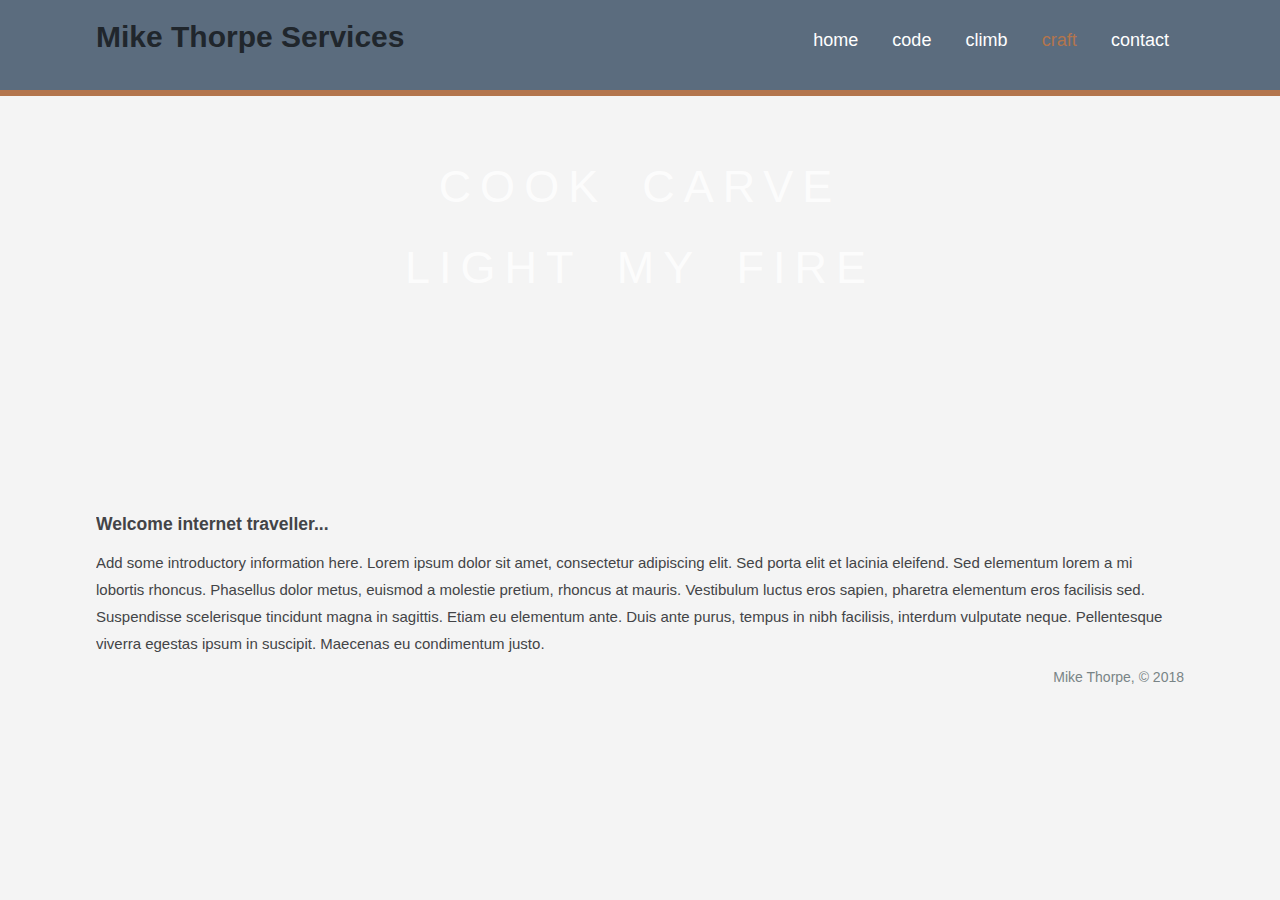
==== bushcraft.html @ be9e7a86 "Added additional pages and styling" ====
<!DOCTYPE html>

<!--
    Mike Thorpe 17-06-2018
    We use HTML5 sematic elements for this page:
    <header>, <nav>, <section>, <article>, <footer>
    See https://www.w3schools.com/html/html5_semantic_elements.asp
    for more details

    Try to use only classes, html elements to specify CSS selectors if possible.
    This allows you to override them with ids if you're forced to make changes
    in a rush or for some part of the site that is unique.
-->

<html lang="en" dir="ltr">

<head>
  <meta charset="utf-8">
  <!-- Ensure that the width of the page is the width of the display device-->
  <meta name="viewport" content="width=device-width">
  <link rel="stylesheet" href="./css/styles.css" type="text/css">
  <title>Mike Thorpe | Home</title>
</head>

<body>

  <!-- Things that appears at the top of the page -->
  <header>

    <div class="container">
      <div class="branding">
        <h1>Mike Thorpe Services</h1>
      </div>


      <!-- nav bar items  go here within the header-->
      <!-- There's debate about whether or not they should be included in a
      list...going with the list for now as it's common place-->
      <nav>
        <ul>
          <li><a href="./index.html">home</a></li>
          <li><a href="./coding.html">code</a></li>
          <li><a href="./climb.html">climb</a></li>
          <li><a class="current-page" href="./bushcraft.html">craft</a></li>
          <li><a href="./contact.html">contact</a></li>
        </ul>
      </nav>

    </div>

  </header>

  <!-- The main section of the site (content) -->
  <section class="showcase" id="craftshowcase">
    <div class="container">
      <div class="textoverlay">
        <p>cook carve</p>
        <p>light my fire</p>
      </div>
    </div>
  </section>


  <!-- articles, blog posts etc-->
  <article class="welcome-content">
    <div class="container">

      <h3>Welcome internet traveller...</h3>

      <p>
        Add some introductory information here.
        Lorem ipsum dolor sit amet, consectetur adipiscing elit. Sed porta elit et lacinia eleifend. Sed elementum lorem a mi lobortis rhoncus. Phasellus dolor metus, euismod a molestie pretium, rhoncus at mauris. Vestibulum luctus eros sapien, pharetra
        elementum eros facilisis sed. Suspendisse scelerisque tincidunt magna in sagittis. Etiam eu elementum ante. Duis ante purus, tempus in nibh facilisis, interdum vulputate neque. Pellentesque viverra egestas ipsum in suscipit. Maecenas eu condimentum
        justo.
      </p>


    </div>



  </article>


  <!-- Things that appear at the bottom of the page - i.e. a footer bar -->
  <footer>
    <!-- some footer bar content -->
    <div class="container">
      <p>Mike Thorpe, &copy; 2018</p>
    </div>
  </footer>

</body>

</html>
---- css/styles.css ----
/*
Mike Thorpe 17-06-2018
*/

/*
global rules--------------------------------------------------------------------
*/

/*
apply no margin and padding to all elements
*/
* {
margin: 0;
padding: 0;
}

body {
  font-family: futura, helvetica, sans-serif;
  font-size: 15px;
  line-height: 1.8;
  /* light grey - makes reading easier on the eyes */
  background-color: #f4f4f4;

  color: #434447;


}

.container {

  /* Width of the container is 80% of the parent */
  width: 85%;
  /* prevent content overflowing out of div container */
  overflow: hidden;

  /* sets margin to be equal on both sides - centres the container in its'
  parent*/
  margin: auto;

}

/*
local rules---------------------------------------------------------------------

/*
  Center notes:
  * For block elements - set their margin to auto
  * For inline and inline block elements, set text-align to center in
    their parent
*/


/*
 header rules
 */

 header {

   background-color: #5B6C7E;

   /*border properties*/
   border-bottom: solid;
   border-width: 6px;
   border-bottom-color: #b3754d;

   padding-top: 10px;
   /* prevent header shrinking below content height when browser resized */
   min-height: 80px;
   overflow: auto;
 }

header .branding {
  display: inline-block;
  float: left;
}

header h1 {
  text-align: center;
  color: #20262c;
}

header .style-mt {
  font-weight: bold;
}

header nav {
  display: inline-block;
  font-weight: 400;
  float: right;
  margin-top: 14px;

}


header ul {
  text-align: center;
}

header li {
  padding-left: 15px;
  padding-right: 15px;
  display: inline-block;
  font-size: 18px;
  /*padding: 3px 3px 3px 3px;*/


}


header nav a {
  text-decoration: none;
  color: white;
}

/* hover effects for links in header */
header nav a:hover {
  color: #b3754d;
}

header .current-page {
  color: #b3754d;
}
/* showcase section rules */
.showcase {

  background-repeat: no-repeat;
  background-size: cover;

  width: 100%;
  min-height: 400px;

}

#homeshowcase {
  background-image: url("../images/lammermuir_2.jpg");
}

#climbshowcase {

}

#craftshowcase {
  background-image: url("../images/fire.jpg");
}

#contactshowcase {
  background-image: url("../images/table_tennis.jpeg");

}



.showcase .container {
  position: relative;
  top: 50px;
}

.showcase .container .textoverlay {
  font-size: 45px;
  font-weight: 500;
  color: white;
  text-transform: uppercase;
  text-align: center;
  word-spacing: 0.3em;
  letter-spacing: 0.2em;
  opacity: 0.8;
}

/* main article rules */
article {
margin-top: 13px;

}

article p {
  padding-top: 8px;
  padding-bottom: 8px;

}

/* footer rules */

footer {
  font-size: 14px;
}

footer .container {
  text-align: right;
}
footer .container p {
  color: #798486;
}
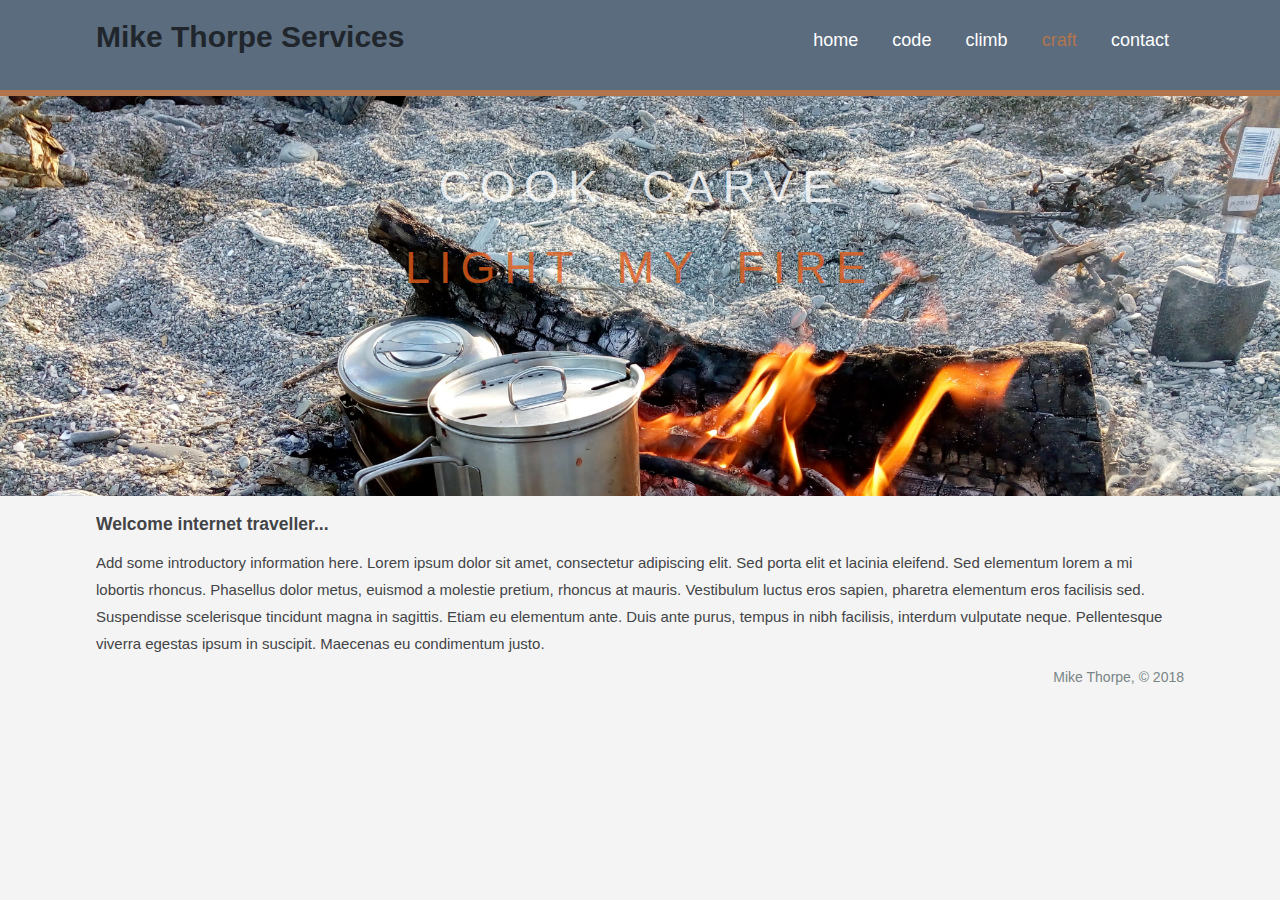
==== commit c50ad5f1: "fixed graphics and text in fire showcase" ====
--- a/bushcraft.html
+++ b/bushcraft.html
@@ -55,7 +55,7 @@
     <div class="container">
       <div class="textoverlay">
         <p>cook carve</p>
-        <p>light my fire</p>
+        <p><span id="light-red">light</span> <span id="my-orange">my</span> <span id="fire-yellow">fire</span></p>
       </div>
     </div>
   </section>
--- a/css/styles.css
+++ b/css/styles.css
@@ -131,21 +131,38 @@
 
 }
 
+/* showcase backgrounds - id dependent, unique to .html page */
 #homeshowcase {
-  background-image: url("../images/lammermuir_2.jpg");
+  background-image: url("../images/lammermuir.jpg");
+}
+
+#codeshowcase {
+  background-image: url("../images/code.jpg");
 }
 
 #climbshowcase {
-
+  background-image: url("../images/mountain.jpg");
 }
 
 #craftshowcase {
   background-image: url("../images/fire.jpg");
 }
 
+#light-red {
+  color: #e45e1b;
+}
+
+#my-orange {
+  color: #e45e1b;
+}
+
+#fire-yellow {
+  color: #e45e1b;
+
+}
+
 #contactshowcase {
-  background-image: url("../images/table_tennis.jpeg");
-
+  background-image: url("../images/caterpillar_bivvy.jpg");
 }
 
 
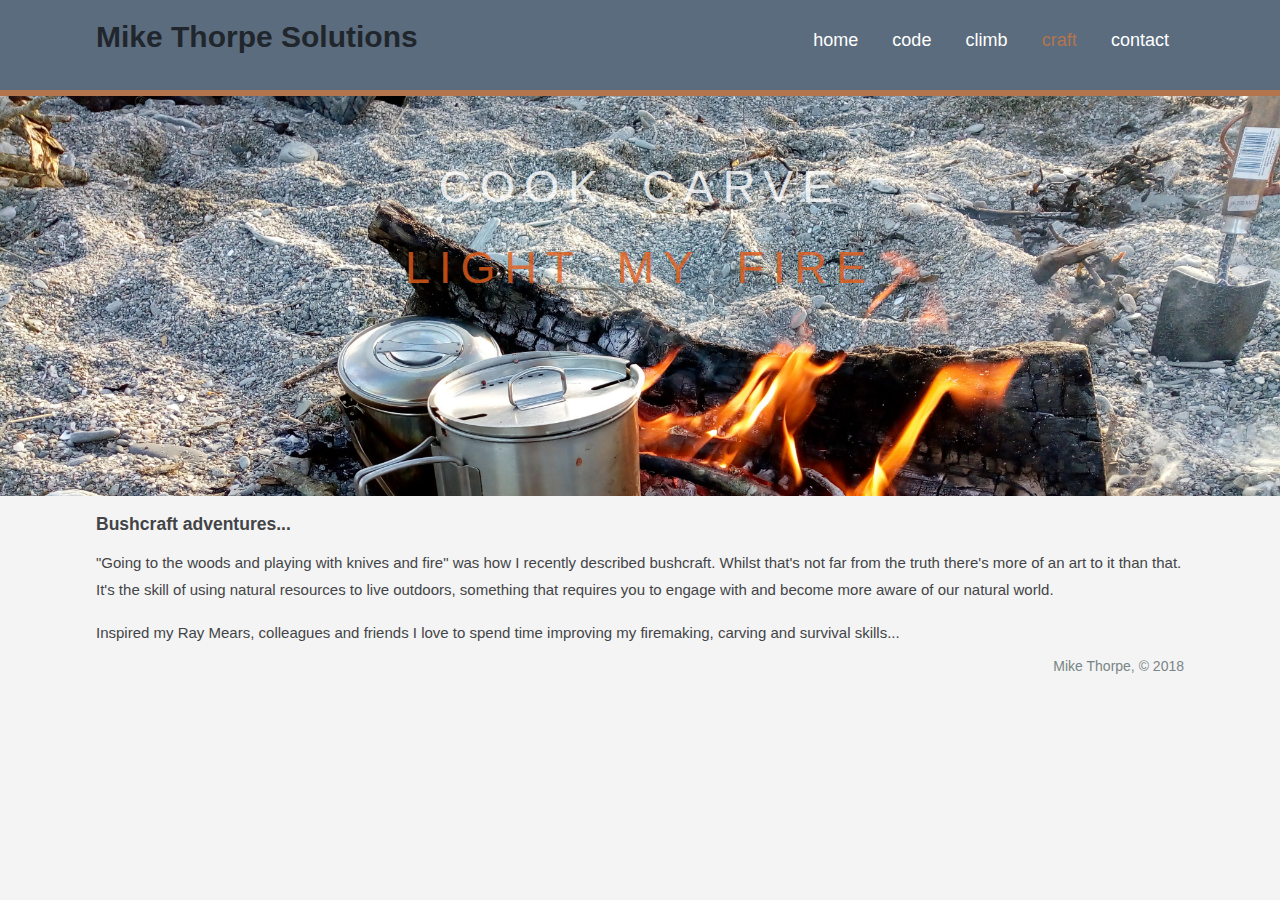
==== commit 4c264bfa: "Created text content" ====
--- a/bushcraft.html
+++ b/bushcraft.html
@@ -19,7 +19,7 @@
   <!-- Ensure that the width of the page is the width of the display device-->
   <meta name="viewport" content="width=device-width">
   <link rel="stylesheet" href="./css/styles.css" type="text/css">
-  <title>Mike Thorpe | Home</title>
+  <title>Mike Thorpe Solutions | Craft</title>
 </head>
 
 <body>
@@ -29,7 +29,7 @@
 
     <div class="container">
       <div class="branding">
-        <h1>Mike Thorpe Services</h1>
+        <h1>Mike Thorpe Solutions</h1>
       </div>
 
 
@@ -55,7 +55,7 @@
     <div class="container">
       <div class="textoverlay">
         <p>cook carve</p>
-        <p><span id="light-red">light</span> <span id="my-orange">my</span> <span id="fire-yellow">fire</span></p>
+        <p><span id="light-my-fire">light my fire</span></p>
       </div>
     </div>
   </section>
@@ -65,15 +65,19 @@
   <article class="welcome-content">
     <div class="container">
 
-      <h3>Welcome internet traveller...</h3>
+      <h3>Bushcraft adventures...</h3>
 
       <p>
-        Add some introductory information here.
-        Lorem ipsum dolor sit amet, consectetur adipiscing elit. Sed porta elit et lacinia eleifend. Sed elementum lorem a mi lobortis rhoncus. Phasellus dolor metus, euismod a molestie pretium, rhoncus at mauris. Vestibulum luctus eros sapien, pharetra
-        elementum eros facilisis sed. Suspendisse scelerisque tincidunt magna in sagittis. Etiam eu elementum ante. Duis ante purus, tempus in nibh facilisis, interdum vulputate neque. Pellentesque viverra egestas ipsum in suscipit. Maecenas eu condimentum
-        justo.
+        "Going to the woods and playing with knives and fire" was how I recently
+        described bushcraft. Whilst that's not far from the truth there's more
+        of an art to it than that. It's the skill of using natural resources
+        to live outdoors, something that requires you to engage with and become
+        more aware of our natural world.
       </p>
-
+      <p>
+        Inspired my Ray Mears, colleagues and friends I love to spend time improving
+        my firemaking, carving and survival skills...
+      </p>
 
     </div>
 
--- a/css/styles.css
+++ b/css/styles.css
@@ -129,40 +129,6 @@
   width: 100%;
   min-height: 400px;
 
-}
-
-/* showcase backgrounds - id dependent, unique to .html page */
-#homeshowcase {
-  background-image: url("../images/lammermuir.jpg");
-}
-
-#codeshowcase {
-  background-image: url("../images/code.jpg");
-}
-
-#climbshowcase {
-  background-image: url("../images/mountain.jpg");
-}
-
-#craftshowcase {
-  background-image: url("../images/fire.jpg");
-}
-
-#light-red {
-  color: #e45e1b;
-}
-
-#my-orange {
-  color: #e45e1b;
-}
-
-#fire-yellow {
-  color: #e45e1b;
-
-}
-
-#contactshowcase {
-  background-image: url("../images/caterpillar_bivvy.jpg");
 }
 
 
@@ -183,6 +149,40 @@
   opacity: 0.8;
 }
 
+/* showcase backgrounds and properties - id dependent, unique to .html page */
+#homeshowcase {
+  background-image: url("../images/lammermuir.jpg");
+}
+
+#codeshowcase {
+  background-image: url("../images/code.jpg");
+}
+
+#climbshowcase {
+  background-image: url("../images/mountain.jpg");
+}
+
+#craftshowcase {
+  background-image: url("../images/fire.jpg");
+}
+
+#light-my-fire {
+  color: #e45e1b;
+}
+
+#contactshowcase {
+  background-image: url("../images/caterpillar_bivvy.jpg");
+  color: green;
+}
+
+#contactshowcase p {
+  color: #e45e1b;
+}
+
+#contact-tagline {
+  font-size: 23px;
+}
+
 /* main article rules */
 article {
 margin-top: 13px;
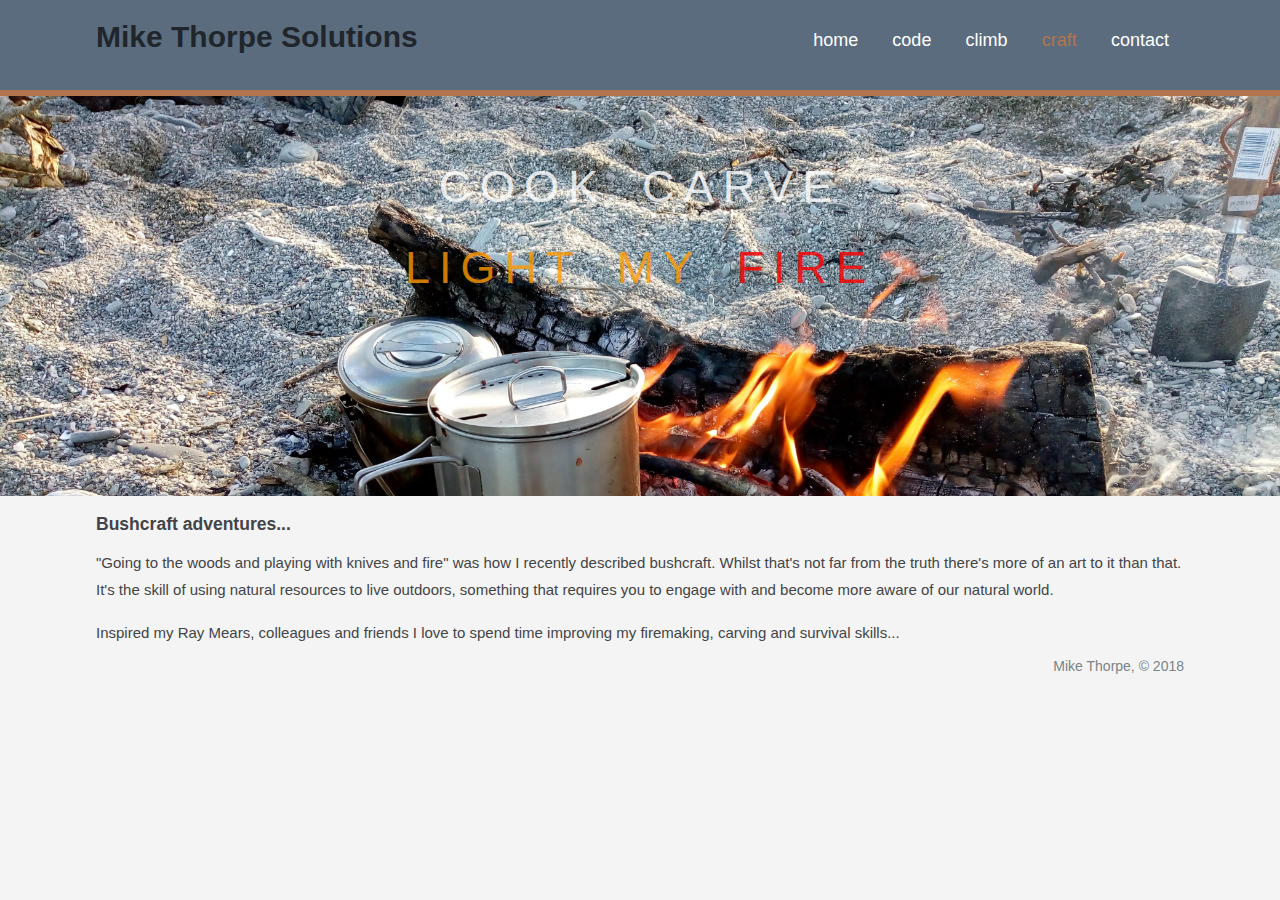
==== commit e6d97c29: "style and image tweaks for showcases" ====
--- a/bushcraft.html
+++ b/bushcraft.html
@@ -54,8 +54,8 @@
   <section class="showcase" id="craftshowcase">
     <div class="container">
       <div class="textoverlay">
-        <p>cook carve</p>
-        <p><span id="light-my-fire">light my fire</span></p>
+        <p><span id="cook-carve">cook carve</span></p>
+        <p><span id="light-my">light my </span><span id="fire">fire</span></p>
       </div>
     </div>
   </section>
--- a/css/styles.css
+++ b/css/styles.css
@@ -166,17 +166,24 @@
   background-image: url("../images/fire.jpg");
 }
 
-#light-my-fire {
-  color: #e45e1b;
+#cook-carve{
+  color: white;
+}
+
+#light-my {
+  color: #ff9900;
+}
+
+#fire {
+  color: red;
 }
 
 #contactshowcase {
   background-image: url("../images/caterpillar_bivvy.jpg");
-  color: green;
 }
 
 #contactshowcase p {
-  color: #e45e1b;
+  color: #ff6600;
 }
 
 #contact-tagline {
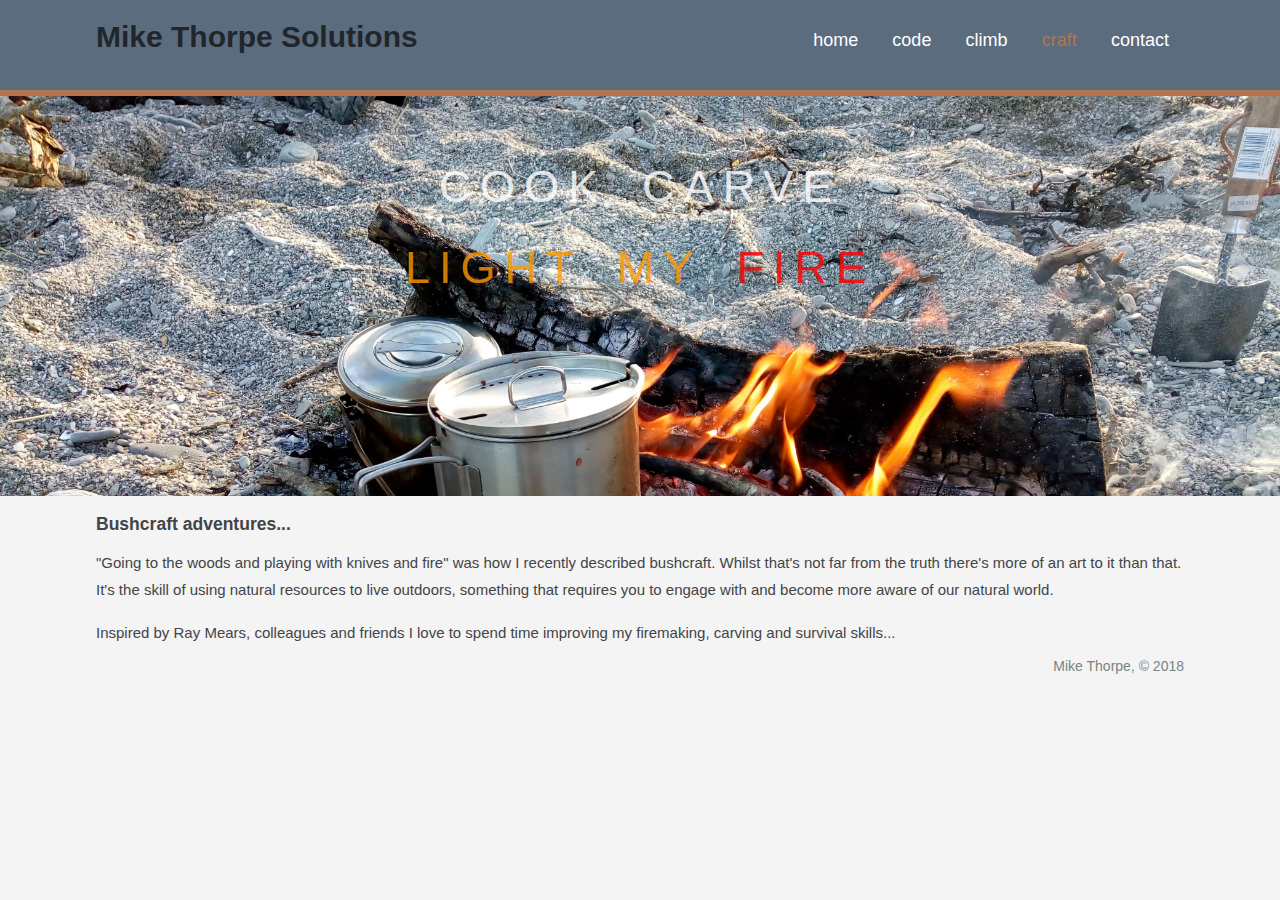
==== commit 25e05bfc: "added design note:" ====
--- a/bushcraft.html
+++ b/bushcraft.html
@@ -75,7 +75,7 @@
         more aware of our natural world.
       </p>
       <p>
-        Inspired my Ray Mears, colleagues and friends I love to spend time improving
+        Inspired by Ray Mears, colleagues and friends I love to spend time improving
         my firemaking, carving and survival skills...
       </p>
 
